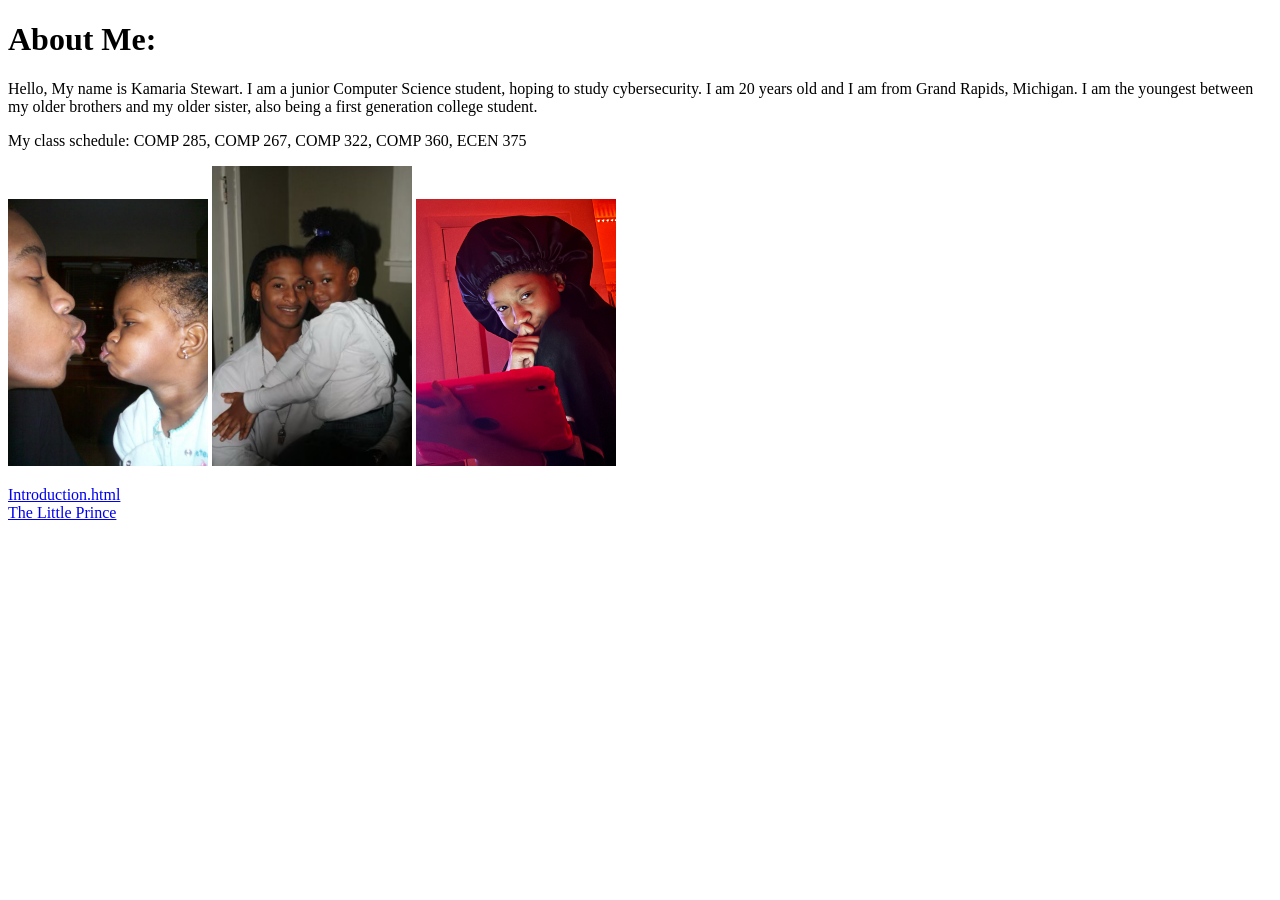
==== index.html @ 3cdccf6e "test" ====
<!DOCTYPE html>
<html>
<head>

</head>
<body>

<h1>About Me:</h1>

<p>Hello, My name is Kamaria Stewart.
    I am a junior Computer Science student, hoping to study cybersecurity.
    I am 20 years old and I am from Grand Rapids, Michigan.
    I am the youngest between my older brothers and my older sister,
    also being a first generation college student.</p>

<p>My class schedule:
    COMP 285, COMP 267, COMP 322, COMP 360, ECEN 375 </p>

<img src="img/img1.png" width="200">
<img src="img/img2.png" width="200">
<img src="img/img3.png" width="200">

<p>
</p>

<a href="introduction.html">Introduction.html</a>
<br>
<a href="little_prince.html">The Little Prince</a>
</body>
</html>
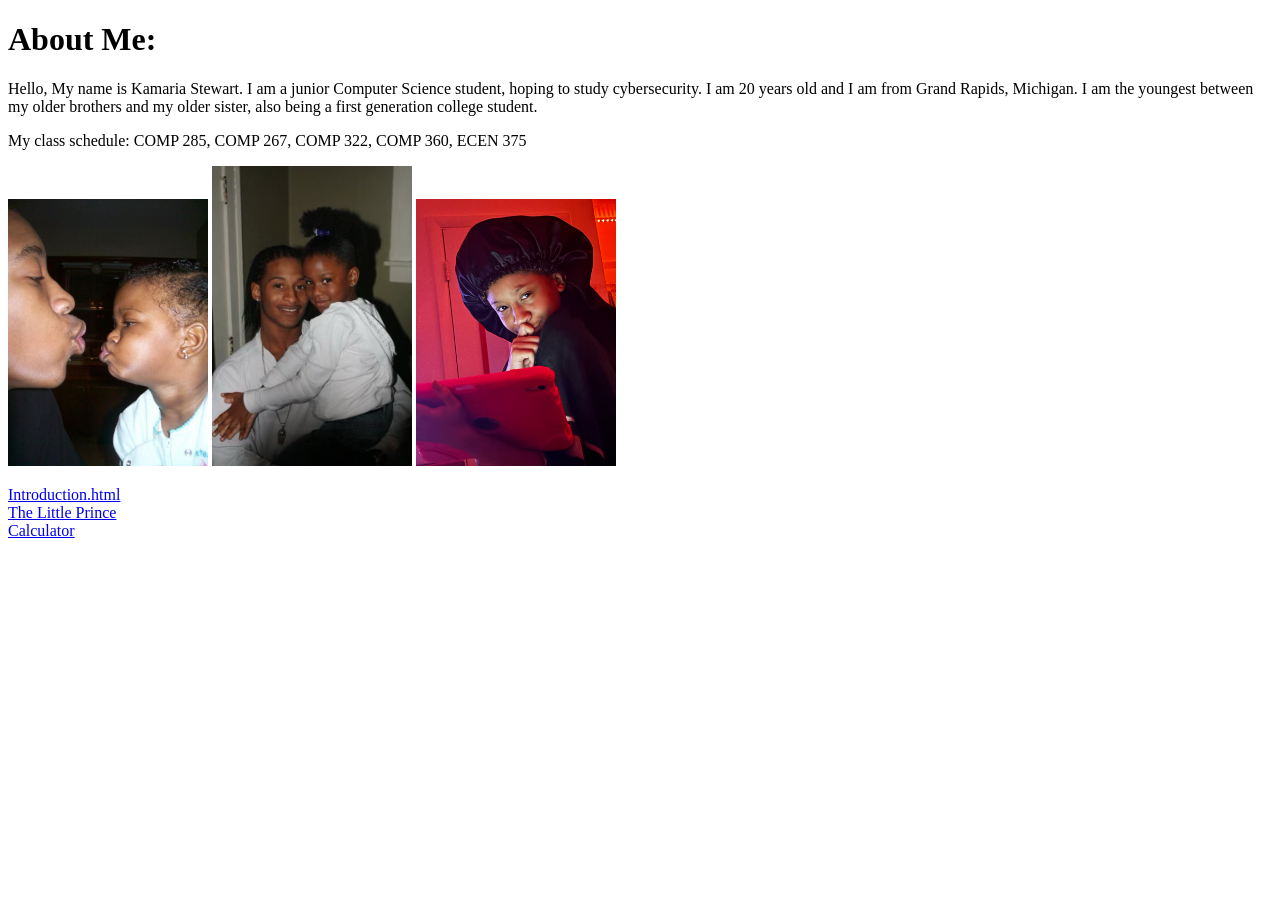
==== commit 6434e56f: "Assignment2" ====
--- a/index.html
+++ b/index.html
@@ -26,5 +26,7 @@
 <a href="introduction.html">Introduction.html</a>
 <br>
 <a href="little_prince.html">The Little Prince</a>
+<br>
+<a href="calculator.html">Calculator</a>
 </body>
 </html>
